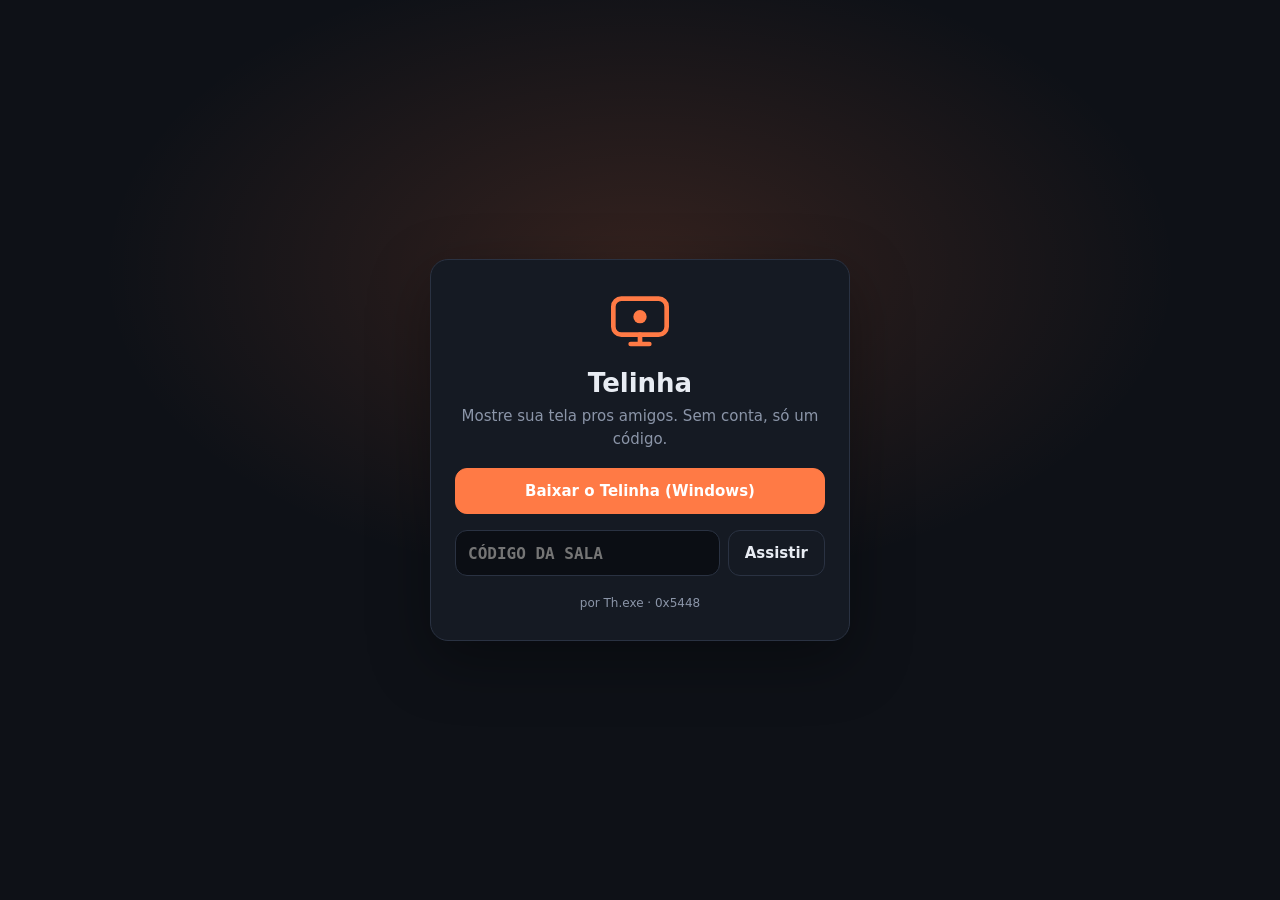
==== index.html @ 699bacab "Site do Telinha: página de convite e versão pelo navegador Co-Authored-By: Claude Opus 5.5 <noreply@" ====
<!doctype html>
<html lang="pt-BR">
<head>
<meta charset="utf-8">
<meta name="viewport" content="width=device-width, initial-scale=1">
<title>Telinha</title>
<meta name="description" content="Compartilhe a tela com os amigos. Sem conta, só um código.">
<meta property="og:title" content="Convite pro Telinha">
<meta property="og:description" content="Clique pra entrar na sala: abre no Telinha ou assiste pelo navegador.">
<meta property="og:image" content="https://anonima21q.github.io/TELINHA/icon.png">
<meta name="theme-color" content="#ff7a45">
<link rel="icon" href="icon.png">
<style>
  :root { --bg: #0e1117; --card: #151a23; --line: #2a3242; --text: #e8ecf3; --muted: #8b95a8; --accent: #ff7a45; }
  * { box-sizing: border-box; }
  html, body { margin: 0; min-height: 100%; background: var(--bg); color: var(--text); font: 15px/1.5 system-ui, -apple-system, "Segoe UI", Roboto, sans-serif; }
  body { display: grid; place-items: center; min-height: 100vh; padding: 24px 16px;
    background: radial-gradient(60% 50% at 50% 30%, rgba(255,122,69,.16), transparent 70%), var(--bg); }
  .card { width: min(420px, 100%); background: var(--card); border: 1px solid var(--line); border-radius: 18px; padding: 28px 24px; text-align: center; box-shadow: 0 20px 60px rgba(0,0,0,.35); }
  .logo { width: 64px; height: 64px; color: var(--accent); }
  h1 { margin: 6px 0 2px; font-size: 26px; }
  .muted { color: var(--muted); }
  .code { display: inline-block; margin: 14px 0 6px; padding: 8px 16px; border-radius: 12px; border: 1px dashed var(--line); font: 700 22px/1.2 ui-monospace, Consolas, monospace; letter-spacing: .08em; }
  .btns { display: flex; flex-direction: column; gap: 10px; margin-top: 18px; }
  .btn { display: block; padding: 13px 16px; border-radius: 12px; border: 1px solid var(--line); background: transparent; color: var(--text); font: 600 15px system-ui, sans-serif; text-decoration: none; cursor: pointer; }
  .btn.primary { background: var(--accent); border-color: var(--accent); color: #fff; }
  .btn:hover { filter: brightness(1.08); }
  .hint { margin-top: 14px; font-size: 13px; min-height: 1.5em; }
  .hint a { color: var(--accent); }
  form { display: flex; gap: 8px; margin-top: 16px; }
  input { flex: 1; min-width: 0; padding: 12px; border-radius: 12px; border: 1px solid var(--line); background: #0b0e14; color: var(--text); font: 600 16px ui-monospace, Consolas, monospace; text-transform: uppercase; }
  .foot { margin-top: 18px; font-size: 12px; }
  [hidden] { display: none !important; }
</style>
</head>
<body>
<main class="card">
  <svg class="logo" viewBox="0 0 48 48" aria-hidden="true"><rect x="4" y="8" width="40" height="27" rx="6" fill="none" stroke="currentColor" stroke-width="3.5"/><path d="M17 42h14M24 35v7" stroke="currentColor" stroke-width="3.5" stroke-linecap="round"/><circle cx="24" cy="21.5" r="5" fill="currentColor"/></svg>
  <h1>Telinha</h1>

  <section id="invite" hidden>
    <div class="muted">Você foi chamado pra sala</div>
    <div id="code" class="code"></div>
    <div class="btns">
      <a id="open-app" class="btn primary" href="#">Abrir no Telinha</a>
      <a id="open-web" class="btn" href="#">Assistir pelo navegador</a>
    </div>
    <div id="hint" class="hint muted">Não tem o Telinha? <a href="https://github.com/ANONIMA21q/TELINHA/releases/latest">Baixar</a> ou assista pelo navegador.</div>
  </section>

  <section id="home" hidden>
    <div class="muted">Mostre sua tela pros amigos. Sem conta, só um código.</div>
    <div class="btns">
      <a class="btn primary" href="https://github.com/ANONIMA21q/TELINHA/releases/latest">Baixar o Telinha (Windows)</a>
    </div>
    <form id="code-form">
      <input id="code-input" placeholder="Código da sala" maxlength="14" autocomplete="off" spellcheck="false" aria-label="Código da sala">
      <button class="btn" type="submit">Assistir</button>
    </form>
  </section>

  <div class="foot muted">por Th.exe · 0x5448</div>
</main>
<script>
  const ALPHA = /^[ABCDEFGHJKLMNPQRSTUVWXYZ23456789]+$/;
  const norm = (c) => String(c || '').toUpperCase().replace(/[^A-Z0-9]/g, '');
  const valid = (c) => (c.length === 6 || c.length === 12) && ALPHA.test(c);
  const fmt = (c) => (c.length === 12 ? c.match(/.{4}/g).join('-') : c.slice(0, 3) + '-' + c.slice(3));
  const q = new URLSearchParams(location.search);
  const code = norm(q.get('s') || q.get('sala') || location.hash.slice(1));
  if (valid(code)) {
    document.getElementById('invite').hidden = false;
    document.getElementById('code').textContent = fmt(code);
    document.title = 'Sala ' + fmt(code) + ' · Telinha';
    const app = document.getElementById('open-app');
    app.href = 'telinha://sala/' + code;
    document.getElementById('open-web').href = 'sala/?s=' + code;
    app.addEventListener('click', () => {
      // se o Telinha abrir, a página perde o foco; se não, mostra a dica
      let left = false;
      const onBlur = () => { left = true; };
      window.addEventListener('blur', onBlur, { once: true });
      setTimeout(() => {
        window.removeEventListener('blur', onBlur);
        if (!left) document.getElementById('hint').innerHTML = 'Não abriu? <a href="https://github.com/ANONIMA21q/TELINHA/releases/latest">Baixe o Telinha</a> ou <a href="sala/?s=' + code + '">assista pelo navegador</a>.';
      }, 2000);
    });
  } else {
    document.getElementById('home').hidden = false;
    document.getElementById('code-form').addEventListener('submit', (e) => {
      e.preventDefault();
      const c = norm(document.getElementById('code-input').value);
      if (valid(c)) location.href = 'sala/?s=' + c;
      else document.getElementById('code-input').focus();
    });
  }
</script>
</body>
</html>
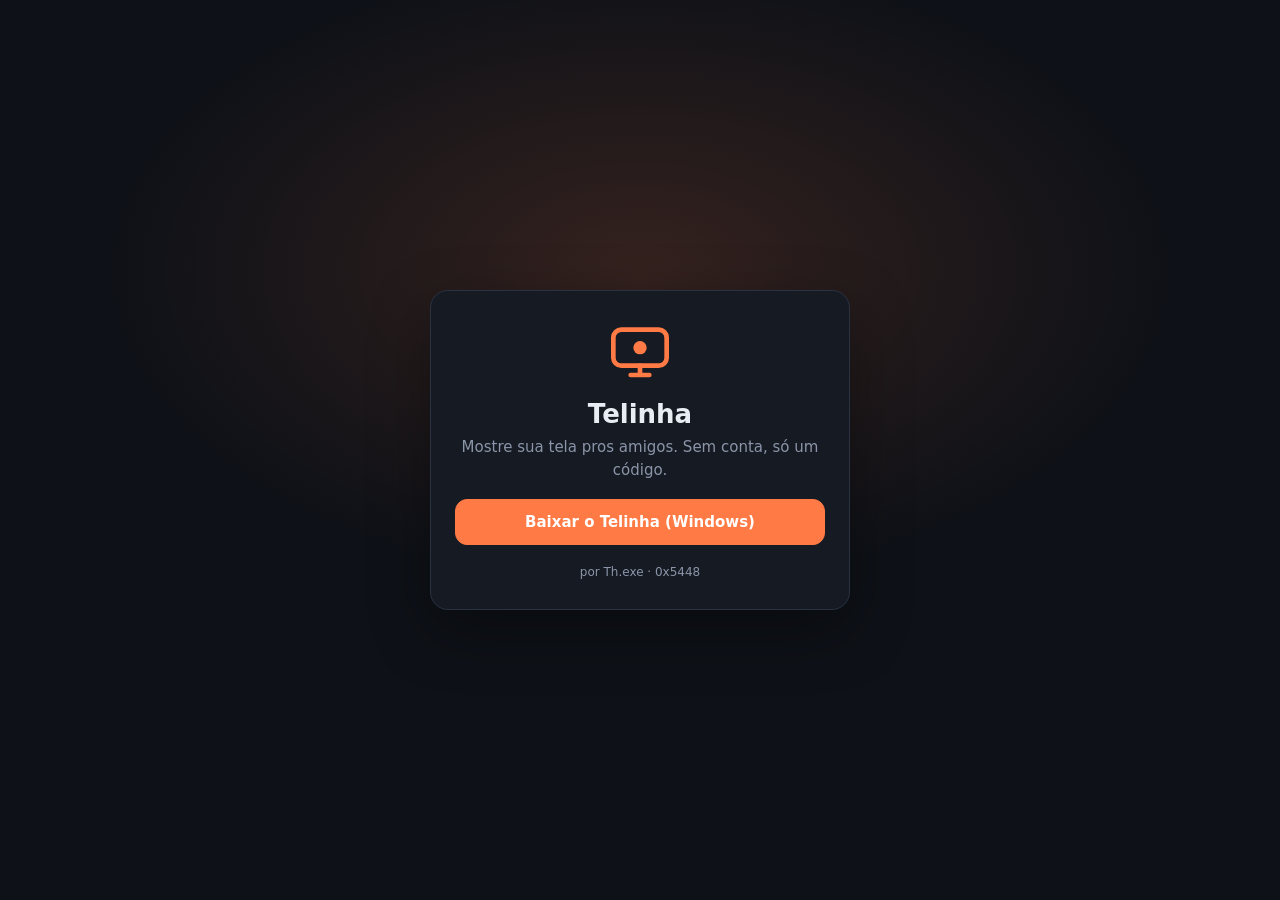
==== commit 551fcfda: "Site: deixa só a página de convite (assistir pelo navegador desligado) Co-Authored-By: Claude Opus 5" ====
--- a/index.html
+++ b/index.html
@@ -6,7 +6,7 @@
 <title>Telinha</title>
 <meta name="description" content="Compartilhe a tela com os amigos. Sem conta, só um código.">
 <meta property="og:title" content="Convite pro Telinha">
-<meta property="og:description" content="Clique pra entrar na sala: abre no Telinha ou assiste pelo navegador.">
+<meta property="og:description" content="Clique pra entrar na sala pelo Telinha.">
 <meta property="og:image" content="https://anonima21q.github.io/TELINHA/icon.png">
 <meta name="theme-color" content="#ff7a45">
 <link rel="icon" href="icon.png">
@@ -43,9 +43,9 @@
     <div id="code" class="code"></div>
     <div class="btns">
       <a id="open-app" class="btn primary" href="#">Abrir no Telinha</a>
-      <a id="open-web" class="btn" href="#">Assistir pelo navegador</a>
+      <a class="btn" href="https://github.com/ANONIMA21q/TELINHA/releases/latest">Baixar o Telinha (Windows)</a>
     </div>
-    <div id="hint" class="hint muted">Não tem o Telinha? <a href="https://github.com/ANONIMA21q/TELINHA/releases/latest">Baixar</a> ou assista pelo navegador.</div>
+    <div id="hint" class="hint muted">Não tem o Telinha? Baixe, instale e clique em "Abrir no Telinha" de novo.</div>
   </section>
 
   <section id="home" hidden>
@@ -53,10 +53,6 @@
     <div class="btns">
       <a class="btn primary" href="https://github.com/ANONIMA21q/TELINHA/releases/latest">Baixar o Telinha (Windows)</a>
     </div>
-    <form id="code-form">
-      <input id="code-input" placeholder="Código da sala" maxlength="14" autocomplete="off" spellcheck="false" aria-label="Código da sala">
-      <button class="btn" type="submit">Assistir</button>
-    </form>
   </section>
 
   <div class="foot muted">por Th.exe · 0x5448</div>
@@ -74,7 +70,6 @@
     document.title = 'Sala ' + fmt(code) + ' · Telinha';
     const app = document.getElementById('open-app');
     app.href = 'telinha://sala/' + code;
-    document.getElementById('open-web').href = 'sala/?s=' + code;
     app.addEventListener('click', () => {
       // se o Telinha abrir, a página perde o foco; se não, mostra a dica
       let left = false;
@@ -82,17 +77,11 @@
       window.addEventListener('blur', onBlur, { once: true });
       setTimeout(() => {
         window.removeEventListener('blur', onBlur);
-        if (!left) document.getElementById('hint').innerHTML = 'Não abriu? <a href="https://github.com/ANONIMA21q/TELINHA/releases/latest">Baixe o Telinha</a> ou <a href="sala/?s=' + code + '">assista pelo navegador</a>.';
+        if (!left) document.getElementById('hint').innerHTML = 'Não abriu? <a href="https://github.com/ANONIMA21q/TELINHA/releases/latest">Baixe o Telinha</a>, instale e tente de novo.';
       }, 2000);
     });
   } else {
     document.getElementById('home').hidden = false;
-    document.getElementById('code-form').addEventListener('submit', (e) => {
-      e.preventDefault();
-      const c = norm(document.getElementById('code-input').value);
-      if (valid(c)) location.href = 'sala/?s=' + c;
-      else document.getElementById('code-input').focus();
-    });
   }
 </script>
 </body>
